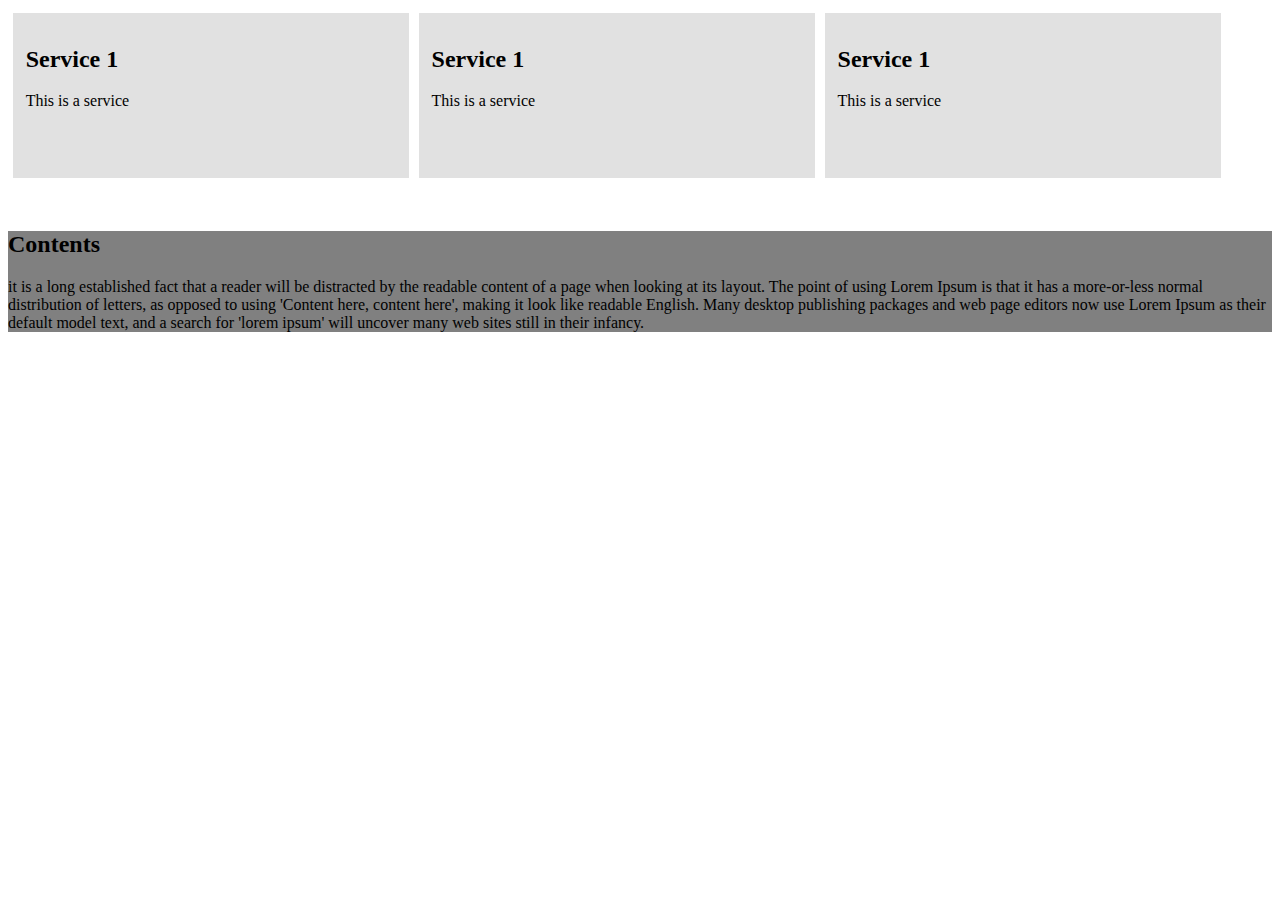
==== positioning/clear-float.html @ 72e7e7c5 "clear floats" ====
<!doctype html>
<html lang="en">

<head>
  <title>floats</title>
  <link rel="stylesheet" href="clear-float.css">
</head>

<body>
  <div class="services">
    <div class="service">
      <h2> Service 1</h2>
      <p> This is a service</p>
    </div>
    <div class="service">
      <h2> Service 1</h2>
      <p> This is a service</p>
    </div>
    <div class="service">
      <h2> Service 1</h2>
      <p> This is a service</p>
    </div>
  </div>
  <div class="dummy"></div>

  <div class="contents">
    <h2> Contents</h2>
    <p> it is a long established fact that a reader will be distracted by the readable content of a page when looking at
        its layout. The point of using Lorem Ipsum is that it has a more-or-less normal distribution of letters, as opposed
        to using 'Content here, content here', making it look like readable English. Many desktop publishing packages and
        web page editors now use Lorem Ipsum as their default model text, and a search for 'lorem ipsum' will uncover many
        web sites still in their infancy.
      </p>
  </div>
</body>

</html>
---- positioning/clear-float.css ----
.service {
  float: left;
  background: #e1e1e1;
  width: 29.33%;
  margin: 5px;
  padding: 1%;
  height: 140px;
}

.services:after {
  content: "";
  display: block;
  clear: both;
}
.contents {
margin-top: 3em;
background: grey;
clear:both;
}

/* .dummy {
  clear:both;
} */
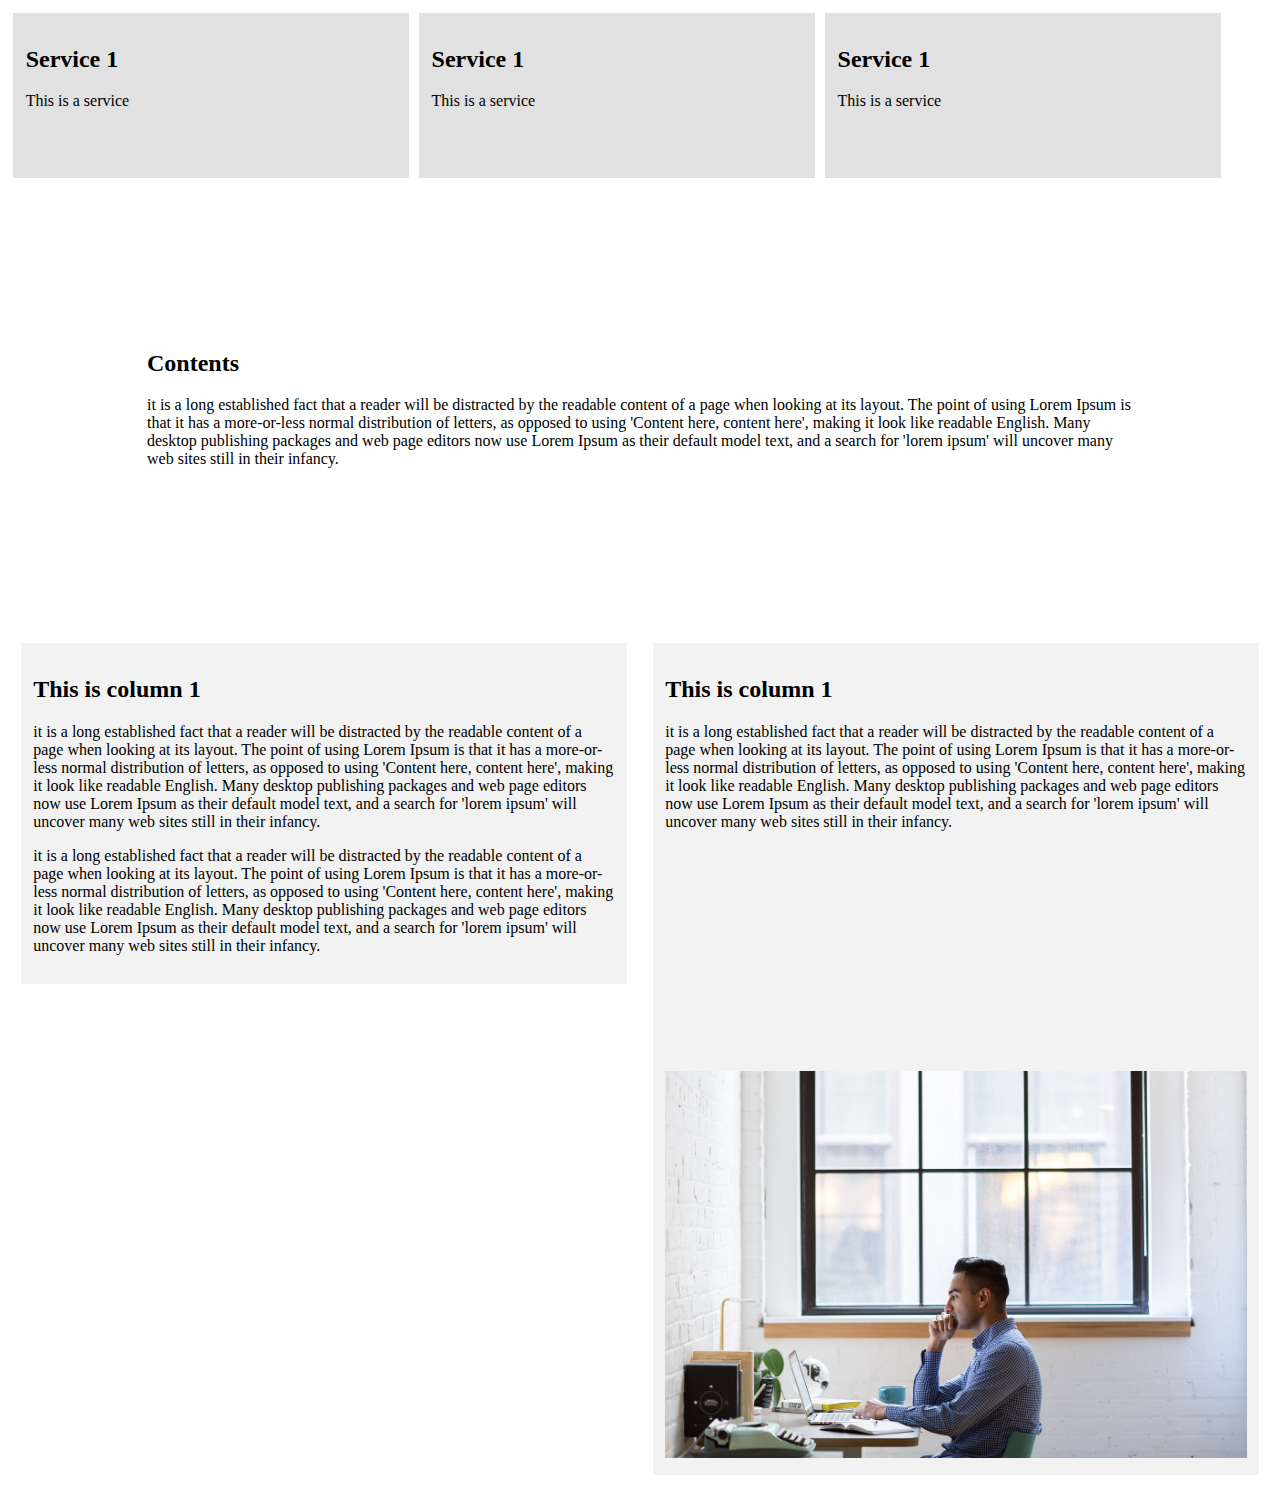
==== commit 755e39ca: "clearing floats" ====
--- a/positioning/clear-float.html
+++ b/positioning/clear-float.html
@@ -32,6 +32,33 @@
         web sites still in their infancy.
       </p>
   </div>
+  <div class="columns">
+    <section>
+<h2>This is column 1</h2>
+<p> it is a long established fact that a reader will be distracted by the readable content of a page when looking at
+    its layout. The point of using Lorem Ipsum is that it has a more-or-less normal distribution of letters, as opposed
+    to using 'Content here, content here', making it look like readable English. Many desktop publishing packages and
+    web page editors now use Lorem Ipsum as their default model text, and a search for 'lorem ipsum' will uncover many
+    web sites still in their infancy.
+  </p>
+  <p> it is a long established fact that a reader will be distracted by the readable content of a page when looking at
+      its layout. The point of using Lorem Ipsum is that it has a more-or-less normal distribution of letters, as opposed
+      to using 'Content here, content here', making it look like readable English. Many desktop publishing packages and
+      web page editors now use Lorem Ipsum as their default model text, and a search for 'lorem ipsum' will uncover many
+      web sites still in their infancy.
+    </p>
+    </section>
+    <aside>
+        <h2>This is column 1</h2>
+        <p> it is a long established fact that a reader will be distracted by the readable content of a page when looking at
+            its layout. The point of using Lorem Ipsum is that it has a more-or-less normal distribution of letters, as opposed
+            to using 'Content here, content here', making it look like readable English. Many desktop publishing packages and
+            web page editors now use Lorem Ipsum as their default model text, and a search for 'lorem ipsum' will uncover many
+            web sites still in their infancy.
+          </p>
+          <img src="coder.jpg" alt="coder">
+    </aside>
+  </div>
 </body>
 
 </html>--- a/positioning/clear-float.css
+++ b/positioning/clear-float.css
@@ -13,12 +13,26 @@
   clear: both;
 }
 .contents {
-margin-top: 3em;
-background: grey;
-clear:both;
+margin: 20px 1%;
+clear: left;
+padding: 10%;
 }
 
-/* .dummy {
-  clear:both;
+img {
+  width: 100%;
+  clear: both;
+  margin-top: 14em;
+}
+
+section, aside {
+  float: left;
+  width: 46%;
+  padding: 1%;
+  margin: 1%;
+  background: #f2f2f2;
+}
+
+/* .columns:after{
+display: block;
+content: "";
 } */
-
